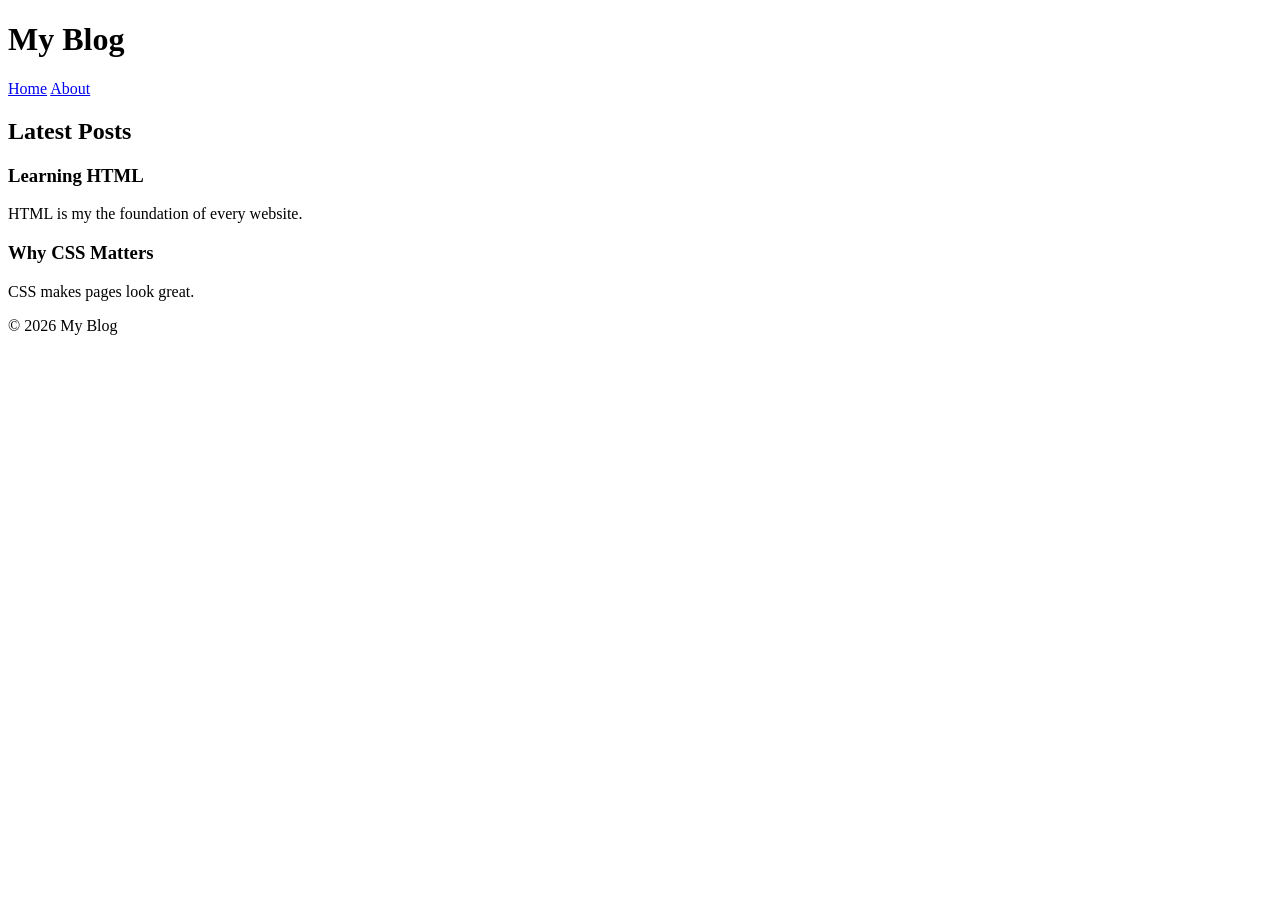
==== index.html @ f4c3ddef "Fix project files and upload" ====
<!doctype html>
<html lang="en">
  <head>
    <meta charset="UTF-8" />
    <meta name="viewport" content="width=device-width, initial-scale=1.0" />
    <title>First Habbda ever</title>
    <link rel="stylesheet" href="css/Stylesheet.css" />
  </head>
  <body>
    <header>
      <h1>My Blog</h1>
      <nav>
        <a href="index.html">Home</a>
        <a href="about.html">About</a>
      </nav>
    </header>
    <main>
      <section>
        <h2>Latest Posts</h2>
        <article>
          <h3>Learning HTML</h3>
          <p>HTML is my the foundation of every website.</p>
        </article>

        <article>
          <h3>Why CSS Matters</h3>
          <p>CSS makes pages look great.</p>
        </article>
      </section>
    </main>
    <footer>
      <p>&copy; 2026 My Blog</p>
    </footer>
  </body>
</html>
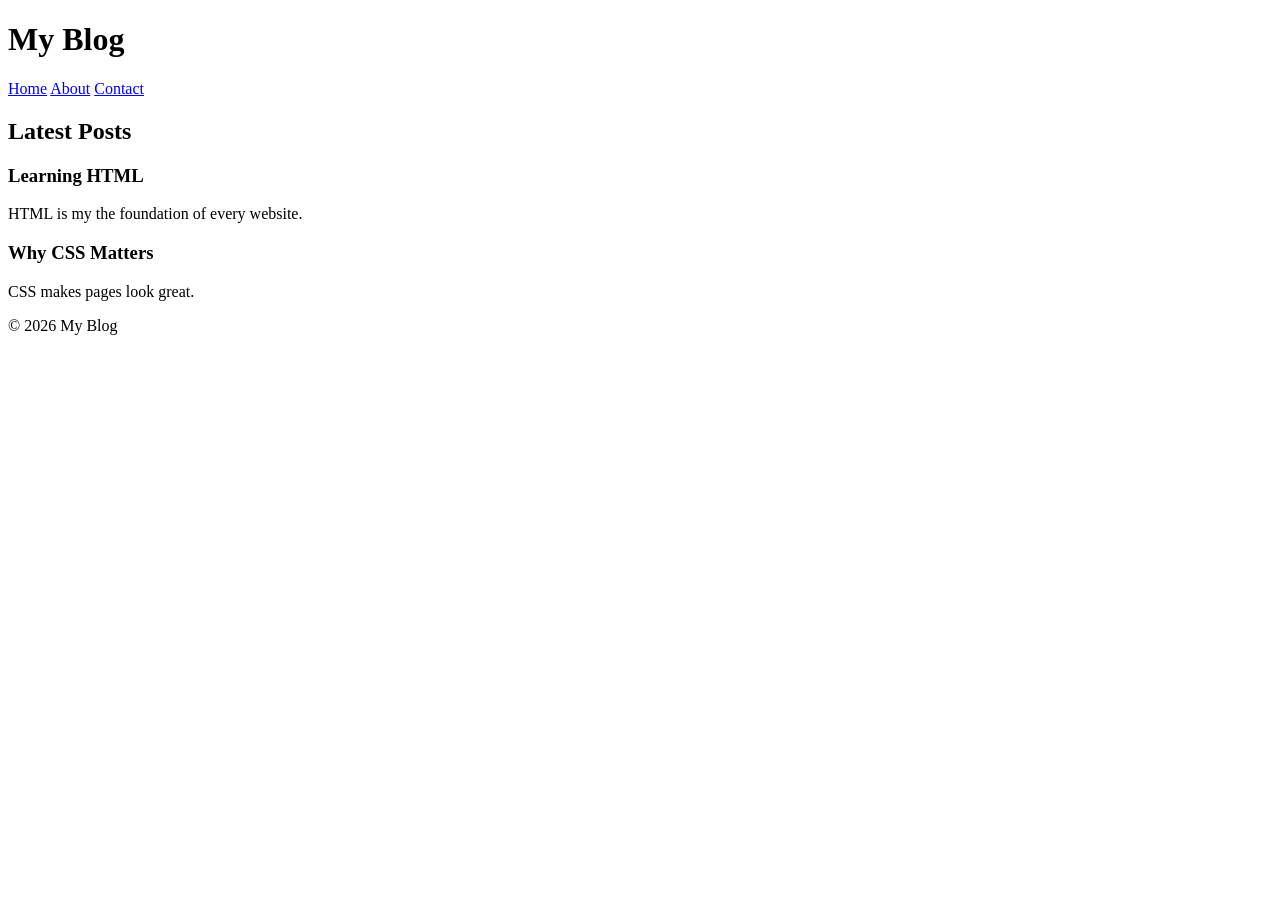
==== commit df859291: "Fix project files and upload" ====
--- a/index.html
+++ b/index.html
@@ -12,6 +12,7 @@
       <nav>
         <a href="index.html">Home</a>
         <a href="about.html">About</a>
+        <a href="contact.html">Contact</a>
       </nav>
     </header>
     <main>
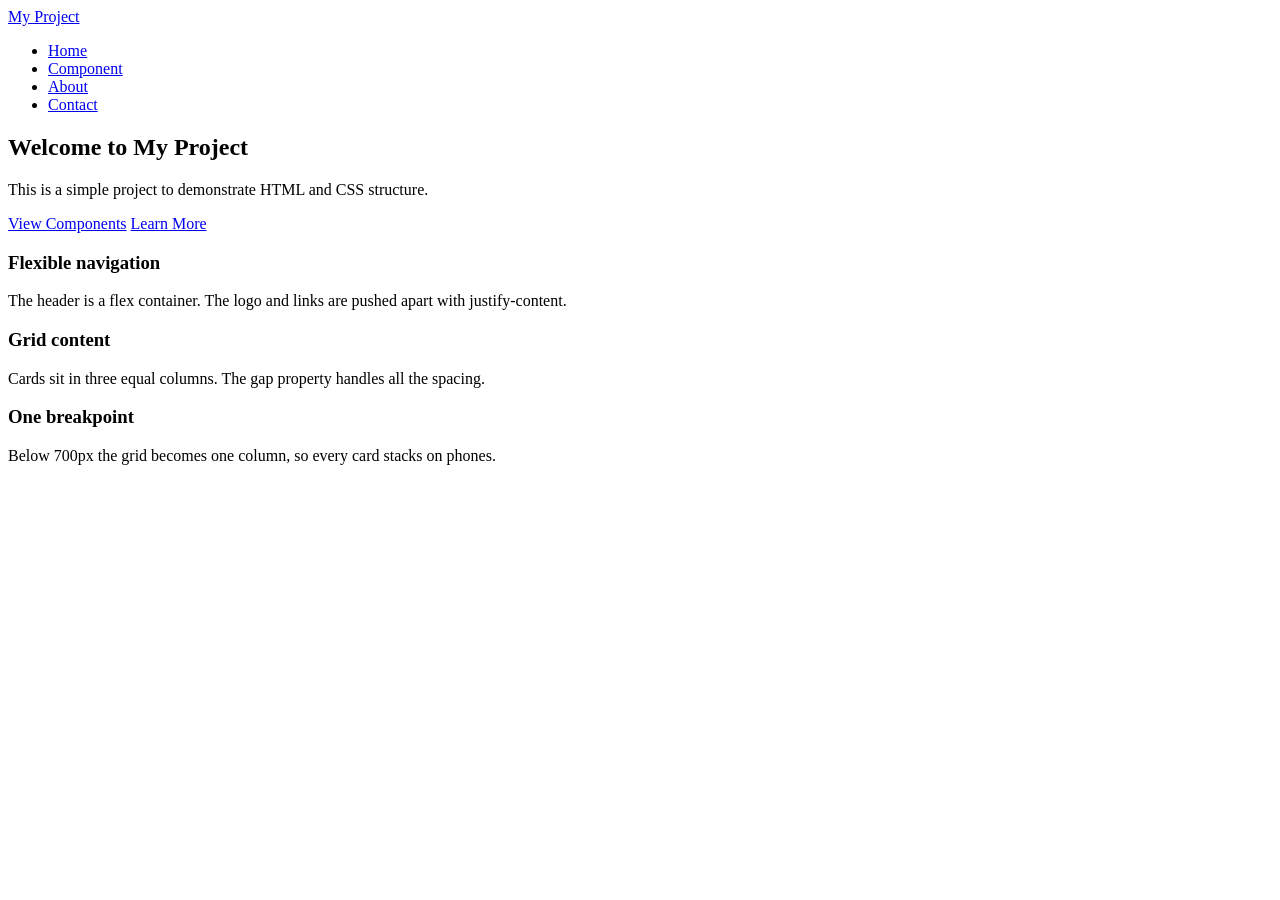
==== commit e461a69a: "Fix project files and upload" ====
--- a/index.html
+++ b/index.html
@@ -3,34 +3,53 @@
   <head>
     <meta charset="UTF-8" />
     <meta name="viewport" content="width=device-width, initial-scale=1.0" />
-    <title>First Habbda ever</title>
-    <link rel="stylesheet" href="css/Stylesheet.css" />
+    <title>Home | My Project</title>
+    <link rel="stylesheet" href="css/stylesheet.css" />
   </head>
   <body>
-    <header>
-      <h1>My Blog</h1>
+    <header class="site-header">
+      <a class="logo" href="index.html">My Project</a>
       <nav>
-        <a href="index.html">Home</a>
-        <a href="about.html">About</a>
-        <a href="contact.html">Contact</a>
+        <ul>
+          <li><a class="active" href="index.html">Home</a></li>
+          <li><a href="component.html">Component</a></li>
+          <li><a href="about.html">About</a></li>
+          <li><a href="contact.html">Contact</a></li>
+        </ul>
       </nav>
     </header>
-    <main>
-      <section>
-        <h2>Latest Posts</h2>
-        <article>
-          <h3>Learning HTML</h3>
-          <p>HTML is my the foundation of every website.</p>
+    <main class="container">
+      <section class="hero">
+        <h1>Welcome to My Project</h1>
+        <p>This is a simple project to demonstrate HTML and CSS structure.</p>
+        <div class="actions">
+          <a href="components.html" class="btn">View Components</a>
+          <a href="#" class="btn btn-outline">Learn More</a>
+        </div>
+      </section>
+      <section class="grid">
+        <article class="card">
+          <h3>Flexible navigation</h3>
+          <p>
+            The header is a flex container. The logo and links are pushed apart
+            with justify-content.
+          </p>
         </article>
-
-        <article>
-          <h3>Why CSS Matters</h3>
-          <p>CSS makes pages look great.</p>
+        <article class="card">
+          <h3>Grid content</h3>
+          <p>
+            Cards sit in three equal columns. The gap property handles all the
+            spacing.
+          </p>
+        </article>
+        <article class="card">
+          <h3>One breakpoint</h3>
+          <p>
+            Below 700px the grid becomes one column, so every card stacks on
+            phones.
+          </p>
         </article>
       </section>
     </main>
-    <footer>
-      <p>&copy; 2026 My Blog</p>
-    </footer>
   </body>
 </html>
